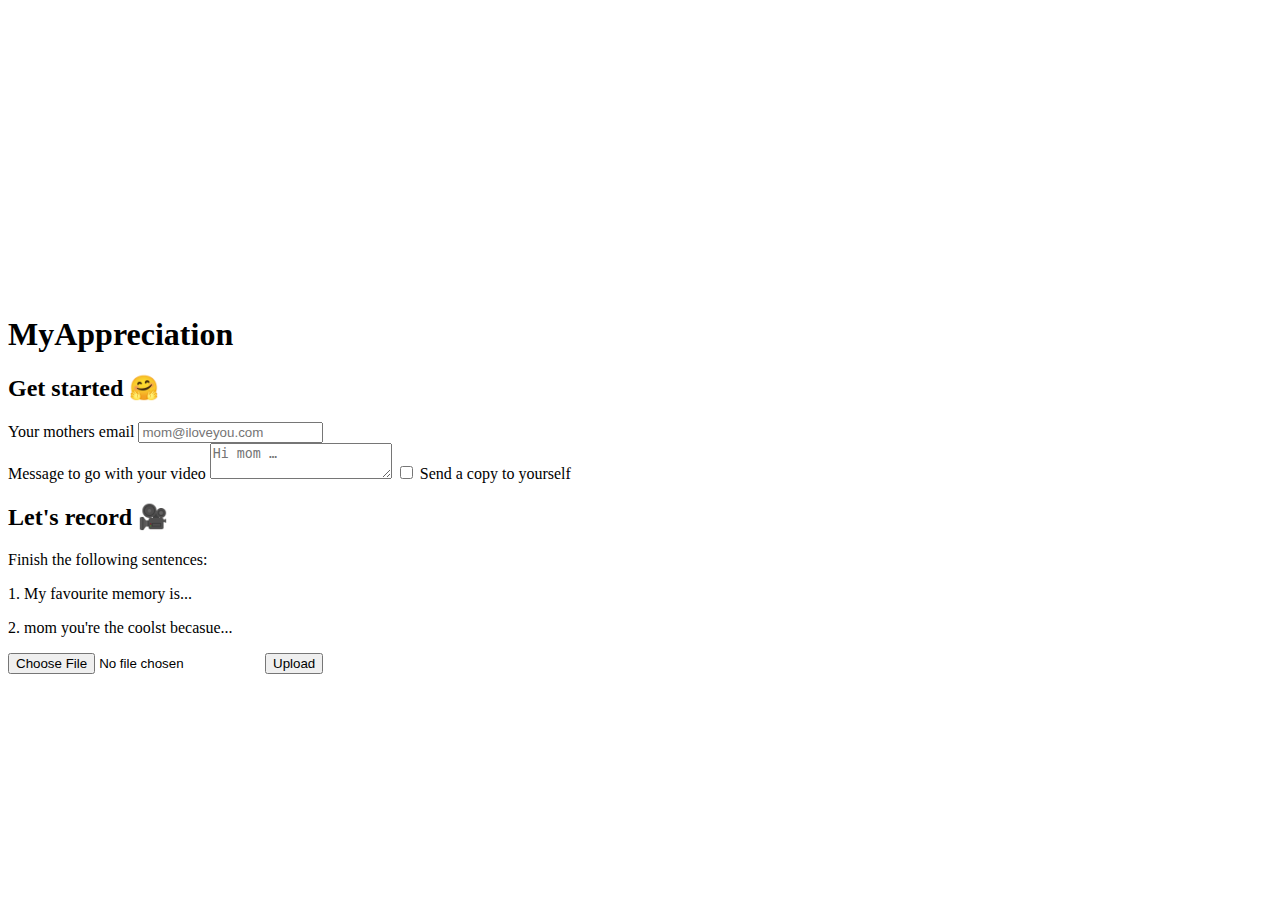
==== templates/recording.html @ f9628be0 "Integrate" ====
<!DOCTYPE html>
<html lang="en">
<head>

  <!-- Basic Page Needs
  –––––––––––––––––––––––––––––––––––––––––––––––––– -->
  <meta charset="utf-8">
  <title>Your page title here :)</title>
  <meta name="description" content="">
  <meta name="author" content="">

  <!-- Mobile Specific Metas
  –––––––––––––––––––––––––––––––––––––––––––––––––– -->
  <meta name="viewport" content="width=device-width, initial-scale=1">

  <!-- FONT
  –––––––––––––––––––––––––––––––––––––––––––––––––– -->
  <link href="//fonts.googleapis.com/css?family=Raleway:400,300,600" rel="stylesheet" type="text/css">
  <link href="https://fonts.googleapis.com/css?family=Open+Sans:300,400,600,800" rel="stylesheet">

  <!-- CSS
  –––––––––––––––––––––––––––––––––––––––––––––––––– -->
  <link rel="stylesheet" href="static/css/normalize.css">
  <link rel="stylesheet" href="static/css/skeleton.css">

  <!-- Favicon
  –––––––––––––––––––––––––––––––––––––––––––––––––– -->
  <link rel="icon" type="image/png" href="static/images/favicon.png">

</head>
<body>

  <!-- Primary Page Layout
  –––––––––––––––––––––––––––––––––––––––––––––––––– -->
<form action="send" method="post" enctype="multipart/form-data">
  <div class="container">
    <div class="row">
      <div class="twelve columns" style="margin-top: 25%">
        <h1>MyAppreciation</h1>
        <h2>Get started 🤗</h2>

          <div class="row">
            <div class="six columns">
              <label for="exampleEmailInput">Your mothers email</label>
              <input class="u-full-width" type="email" placeholder="mom@iloveyou.com" id="receiver">
            </div>

          </div>
      </div>
  <label for="exampleMessage">Message to go with your video</label>
  <textarea class="u-full-width" placeholder="Hi mom …" id="exampleMessage"></textarea>
  <label class="example-send-yourself-copy">
    <input type="checkbox">
    <span class="label-body">Send a copy to yourself</span>
  </label>
      <div class="card">
      <div class="lijntje"></div>
       <h2>Let's record 🎥</h2>
        <p class="question">Finish the following sentences:</p> 
         <p class="question1">1. My favourite memory is...</p>
         <p class="question1">2. mom you're the coolst becasue...  </p> 
      <div class="startings">
          <input type="file" name="video" accept="video/*" capture>
          <input type="submit" value="Upload">
      </div>      
    </div>
    </div>
</div>
    
</form>

<!-- End Document
  –––––––––––––––––––––––––––––––––––––––––––––––––– -->
</body>
</html>
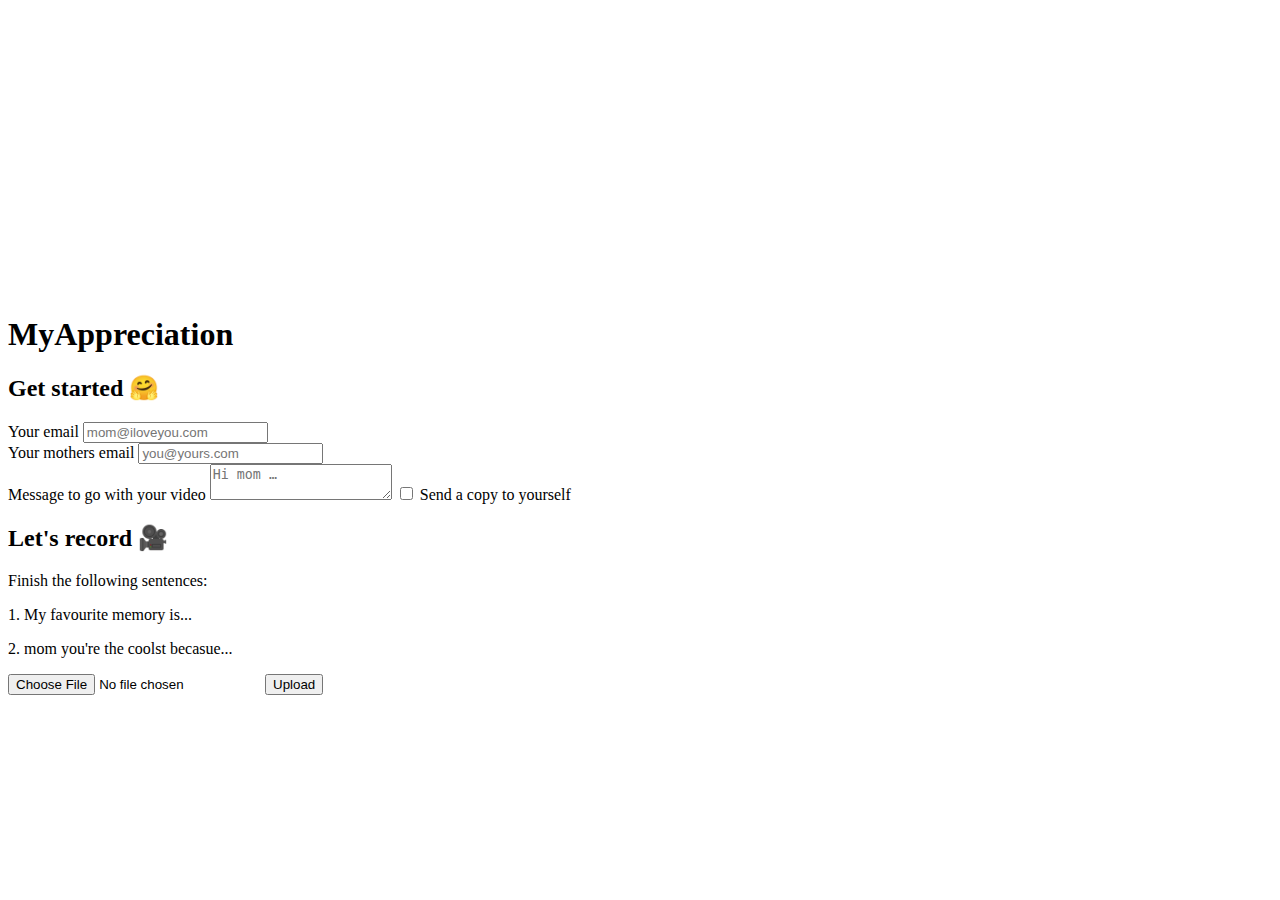
==== commit 86bfe7e0: "new edits" ====
--- a/templates/recording.html
+++ b/templates/recording.html
@@ -41,8 +41,16 @@
 
           <div class="row">
             <div class="six columns">
+              <label for="exampleEmailInput">Your email</label>
+              <input class="u-full-width" type="email" placeholder="mom@iloveyou.com" id="receiver">
+            </div>
+
+          </div>
+
+          <div class="row">
+            <div class="six columns">
               <label for="exampleEmailInput">Your mothers email</label>
-              <input class="u-full-width" type="email" placeholder="mom@iloveyou.com" id="receiver">
+              <input class="u-full-width" type="email" placeholder="you@yours.com" id="receiver">
             </div>
 
           </div>
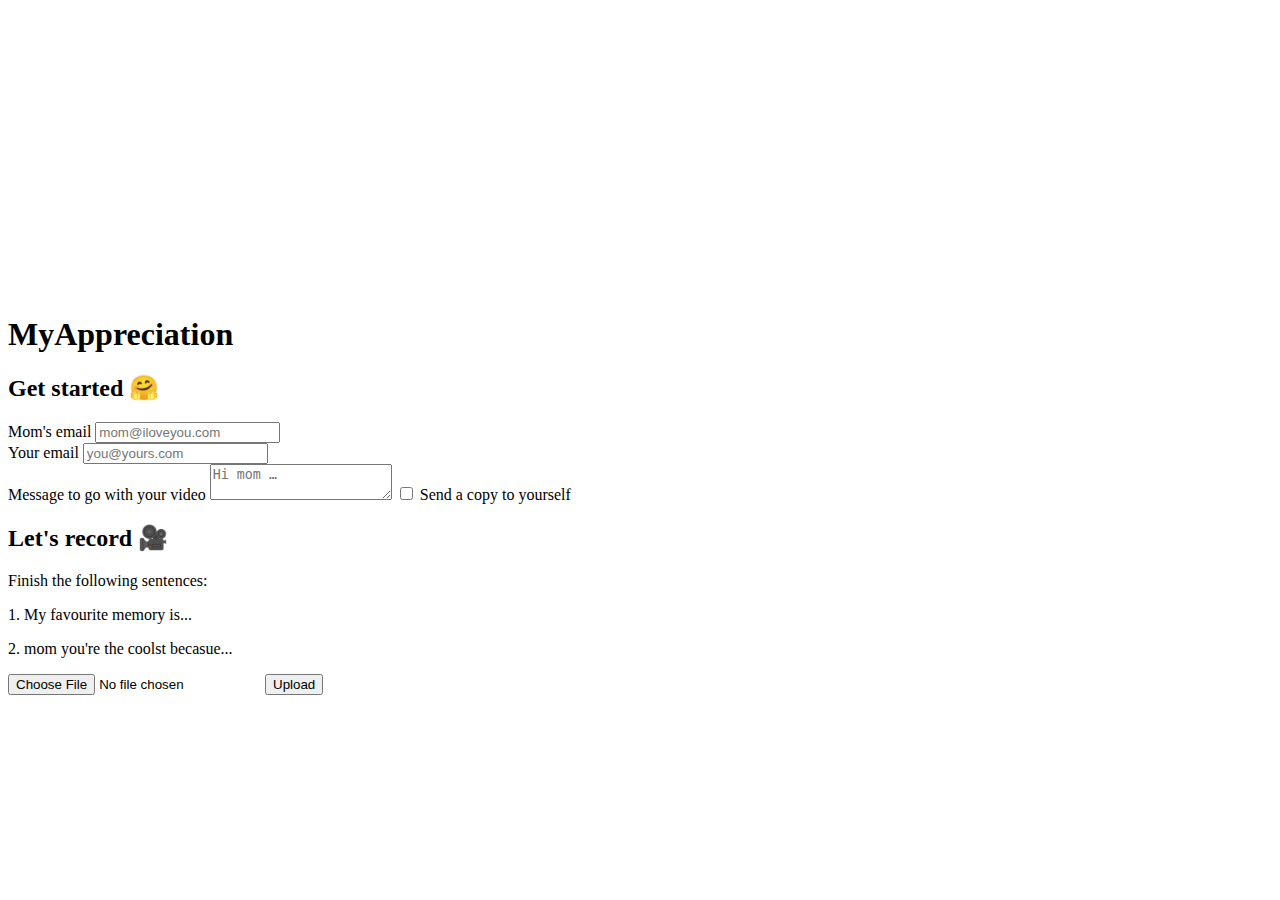
==== commit 125da5b3: "Add email setting" ====
--- a/templates/recording.html
+++ b/templates/recording.html
@@ -41,16 +41,16 @@
 
           <div class="row">
             <div class="six columns">
-              <label for="exampleEmailInput">Your email</label>
-              <input class="u-full-width" type="email" placeholder="mom@iloveyou.com" id="receiver">
+              <label for="exampleEmailInput">Mom's email</label>
+              <input class="u-full-width" type="email" placeholder="mom@iloveyou.com" id="receiver" name="mom">
             </div>
 
           </div>
 
           <div class="row">
             <div class="six columns">
-              <label for="exampleEmailInput">Your mothers email</label>
-              <input class="u-full-width" type="email" placeholder="you@yours.com" id="receiver">
+              <label for="exampleEmailInput">Your email</label>
+              <input class="u-full-width" type="email" placeholder="you@yours.com" id="receiver" name="sender">
             </div>
 
           </div>
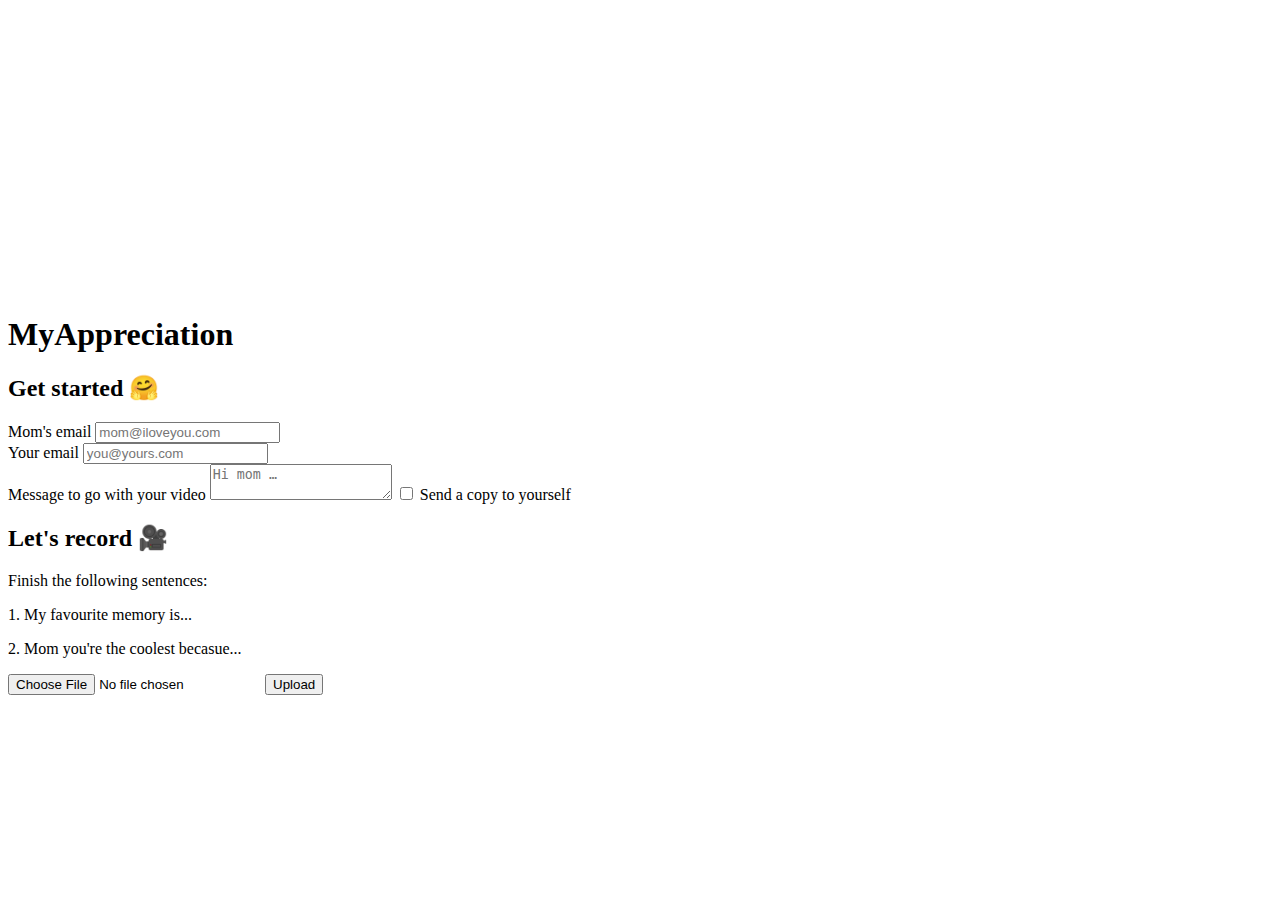
==== commit 871b3cc6: "Typo fix" ====
--- a/templates/recording.html
+++ b/templates/recording.html
@@ -66,7 +66,7 @@
        <h2>Let's record 🎥</h2>
         <p class="question">Finish the following sentences:</p> 
          <p class="question1">1. My favourite memory is...</p>
-         <p class="question1">2. mom you're the coolst becasue...  </p> 
+         <p class="question1">2. Mom you're the coolest becasue...  </p> 
       <div class="startings">
           <input type="file" name="video" accept="video/*" capture>
           <input type="submit" value="Upload">
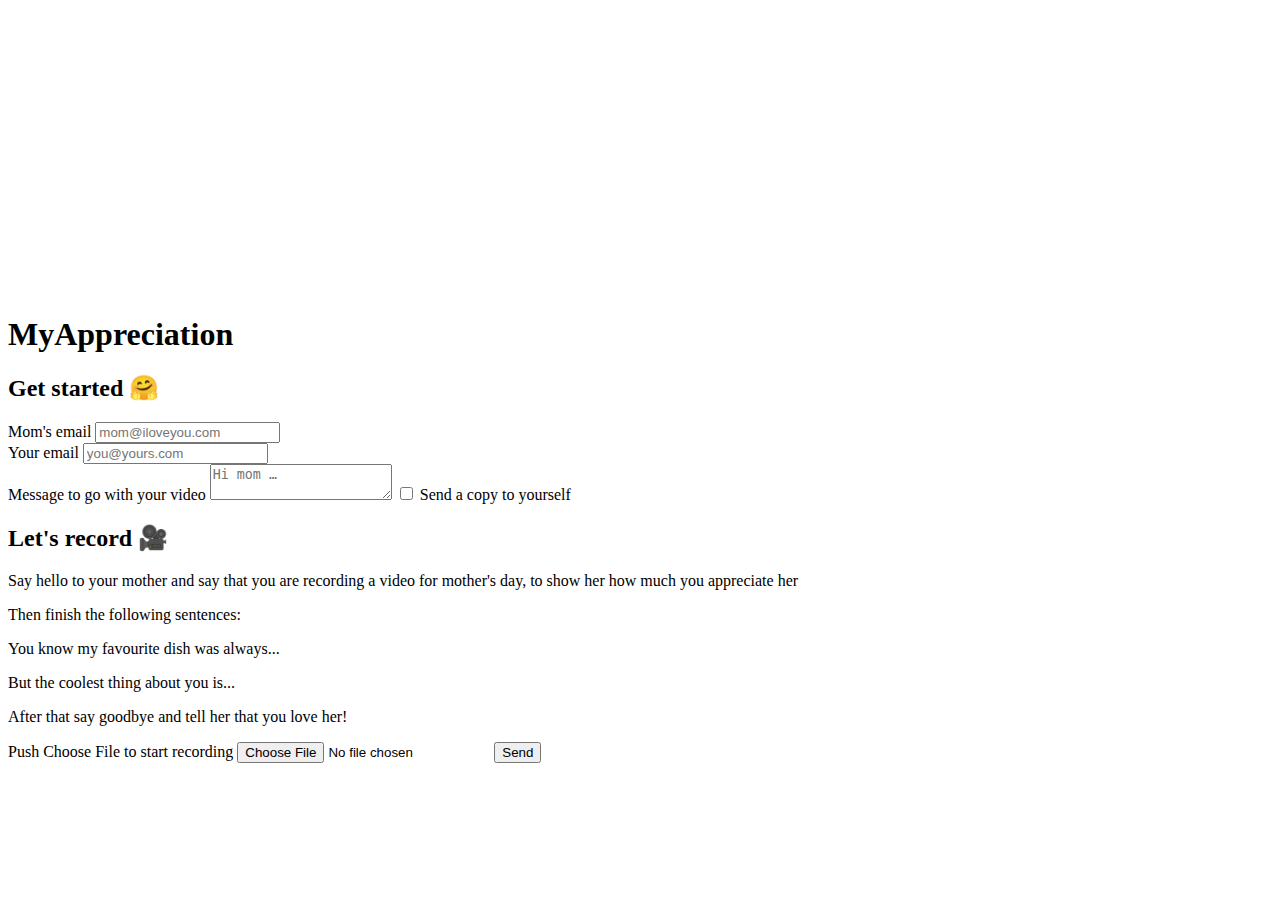
==== commit 166e59b6: "Update texts" ====
--- a/templates/recording.html
+++ b/templates/recording.html
@@ -64,12 +64,15 @@
       <div class="card">
       <div class="lijntje"></div>
        <h2>Let's record 🎥</h2>
-        <p class="question">Finish the following sentences:</p> 
-         <p class="question1">1. My favourite memory is...</p>
-         <p class="question1">2. Mom you're the coolest becasue...  </p> 
+        <p class="question">Say hello to your mother and say that you are recording a video for mother's day, to show her how much you appreciate her</p>
+        <p class="question">Then finish the following sentences:</p> 
+         <p class="question1">You know my favourite dish was always...</p>
+         <p class="question1">But the coolest thing about you is...</p> 
+        <p class="question">After that say goodbye and tell her that you love her!</p>
       <div class="startings">
+          <label for="video">Push Choose File to start recording</label>
           <input type="file" name="video" accept="video/*" capture>
-          <input type="submit" value="Upload">
+          <input type="submit" value="Send">
       </div>      
     </div>
     </div>
